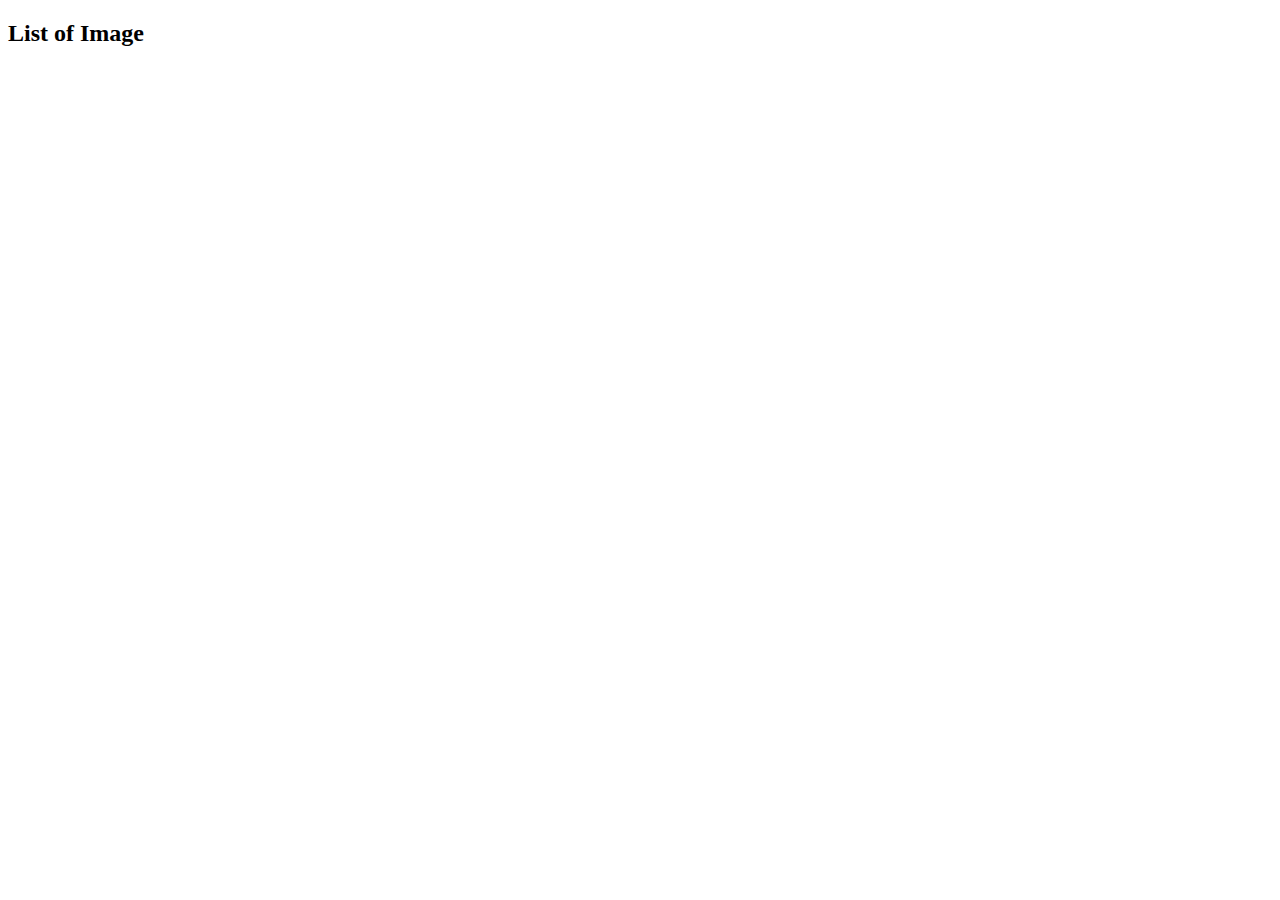
==== Event/index.html @ 9ed21d70 "Event" ====
<!DOCTYPE html>
<html lang="en">
<head>
    <meta charset="UTF-8">
    <meta name="viewport" content="width=device-width, initial-scale=1.0">
    <title>Document</title>
</head>
<body>
<h2>List of Image</h2>

    <script src="event.js"></script>
</body>
</html>
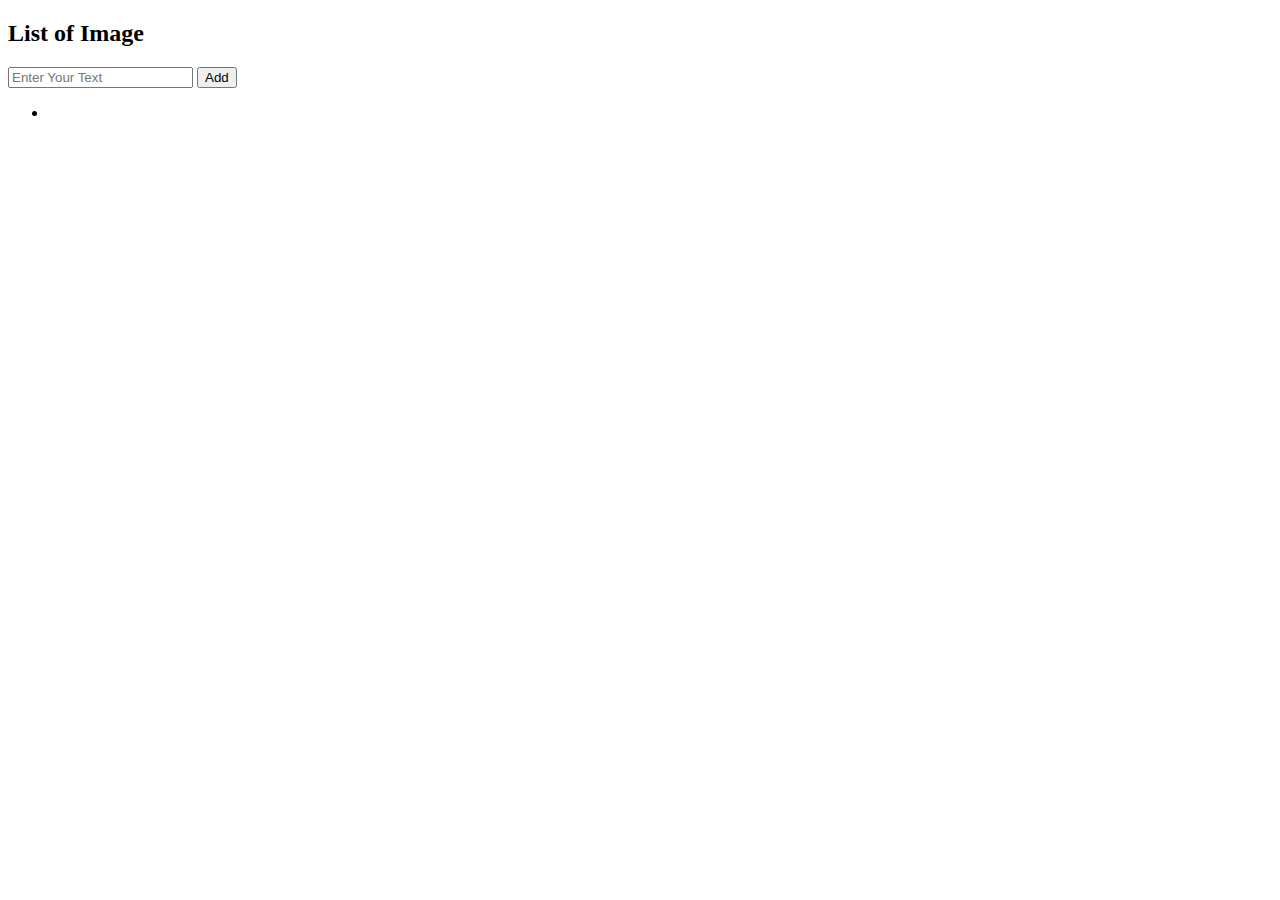
==== commit 3d5d2867: "Event" ====
--- a/Event/index.html
+++ b/Event/index.html
@@ -7,6 +7,11 @@
 </head>
 <body>
 <h2>List of Image</h2>
+<input type="text" placeholder="Enter Your Text " id="inputtext">
+<button id="btn">Add</button>
+<ul>
+    <li id="li"></li>
+</ul>
 
     <script src="event.js"></script>
 </body>
